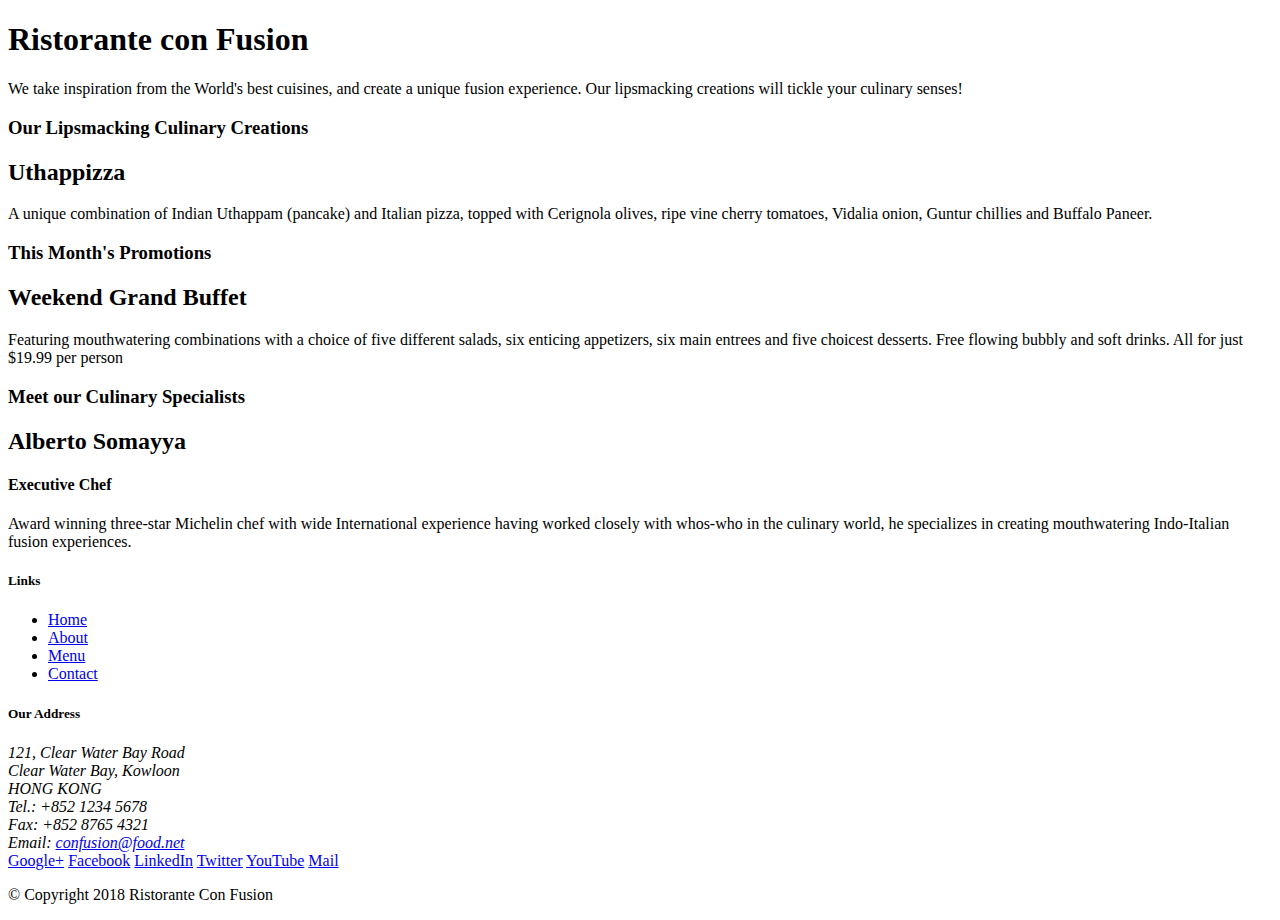
==== index.html @ e3d99c68 "Initial Setup" ====
<!DOCTYPE html>
<html lang="en">

<head>
    <title>Ristorante Con Fusion</title>
</head>

<body>

    <header>
        <div>
            <div>
                <div>
                    <h1>Ristorante con Fusion</h1>
                    <p>We take inspiration from the World's best cuisines, and create a unique fusion experience. Our lipsmacking creations will tickle your culinary senses!</p>
                </div>
                <div>
                </div>
            </div>
        </div>
    </header>

    <div>
        <div>
            <div>
                <h3>Our Lipsmacking Culinary Creations</h3>
            </div>
            <div>
                <h2>Uthappizza</h2>
                <p>A unique combination of Indian Uthappam (pancake) and Italian pizza, topped with Cerignola olives, ripe vine cherry tomatoes, Vidalia onion, Guntur chillies and Buffalo Paneer.</p>
            </div>
        </div>


        <div>
            <div>
                <h3>This Month's Promotions</h3>
            </div>
            <div>
                <h2>Weekend Grand Buffet</h2>
                <p>Featuring mouthwatering combinations with a choice of five different salads, six enticing appetizers, six main entrees and five choicest desserts. Free flowing bubbly and soft drinks. All for just $19.99 per person </p>
            </div>
        </div>

        <div>
            <div>
                <h3>Meet our Culinary Specialists</h3>
            </div>
            <div>
                <h2>Alberto Somayya</h2>
                <h4>Executive Chef</h4>
                <p>Award winning three-star Michelin chef with wide International experience having worked closely with whos-who in the culinary world, he specializes in creating mouthwatering Indo-Italian fusion experiences. </p>
            </div>
        </div>
    </div>

    <footer>
        <div>
            <div>             
                <div>
                    <h5>Links</h5>
                    <ul>
                        <li><a href="#">Home</a></li>
                        <li><a href="#">About</a></li>
                        <li><a href="#">Menu</a></li>
                        <li><a href="#">Contact</a></li>
                    </ul>
                </div>
                <div>
                    <h5>Our Address</h5>
                    <address>
		              121, Clear Water Bay Road<br>
		              Clear Water Bay, Kowloon<br>
		              HONG KONG<br>
		              Tel.: +852 1234 5678<br>
		              Fax: +852 8765 4321<br>
		              Email: <a href="mailto:confusion@food.net">confusion@food.net</a>
		           </address>
                </div>
                <div>
                    <div>
                        <a href="http://google.com/+">Google+</a>
                        <a href="http://www.facebook.com/profile.php?id=">Facebook</a>
                        <a href="http://www.linkedin.com/in/">LinkedIn</a>
                        <a href="http://twitter.com/">Twitter</a>
                        <a href="http://youtube.com/">YouTube</a>
                        <a href="mailto:">Mail</a>
                    </div>
                </div>
           </div>
           <div>             
                <div>
                    <p>© Copyright 2018 Ristorante Con Fusion</p>
                </div>
           </div>
        </div>
    </footer>

</body>

</html>
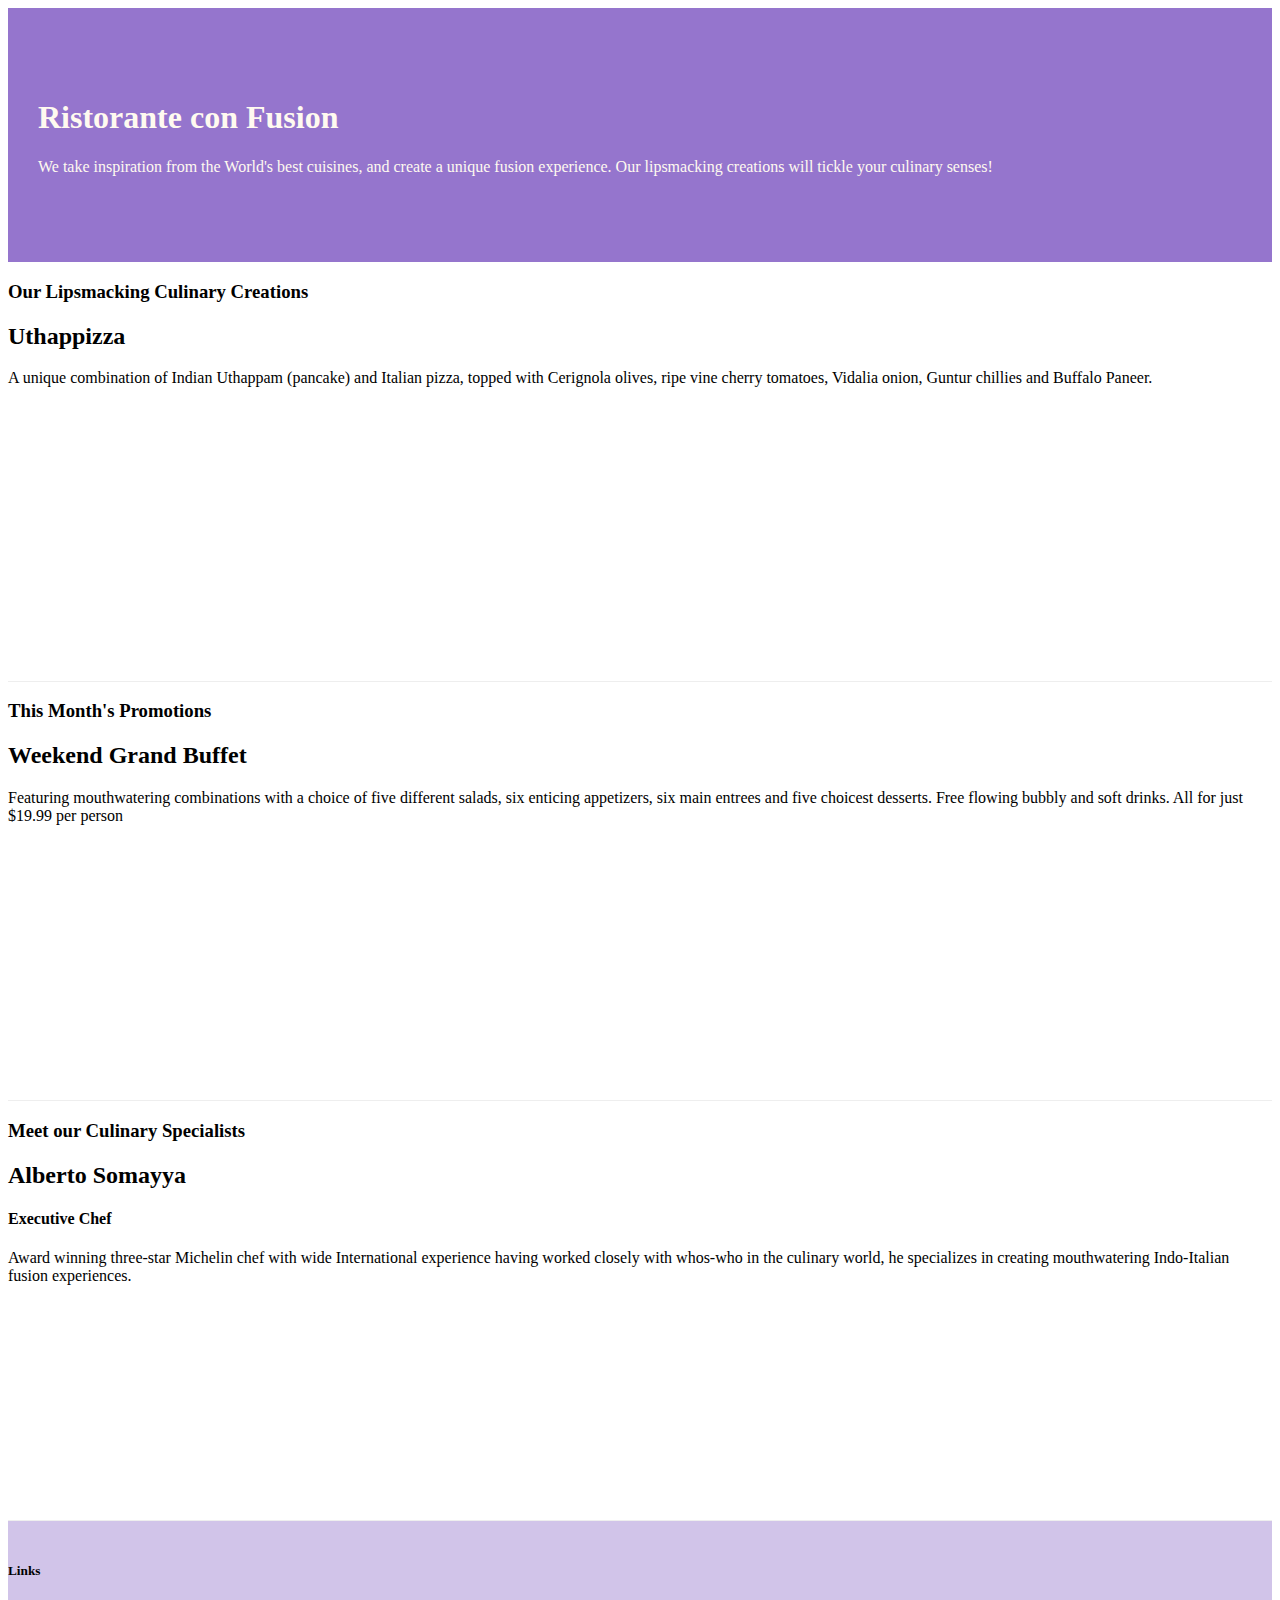
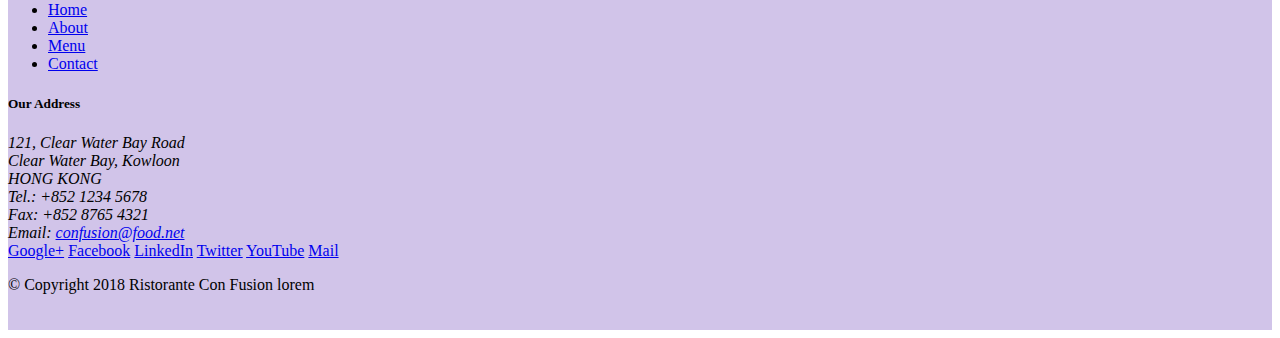
==== commit 0807eae0: "grid part 2 done" ====
--- a/index.html
+++ b/index.html
@@ -3,82 +3,98 @@
 
 <head>
     <title>Ristorante Con Fusion</title>
+    <!-- Required meta tags always come first -->
+    <meta charset="utf-8">
+    <meta name="viewport" content="width=device-width, initial-scale=1, shrink-to-fit=no">
+    <meta http-equiv="x-ua-compatible" content="ie=edge">
+
+    <!-- Bootstrap CSS -->
+    <link rel="stylesheet" href="node_modules/bootstrap/dist/css/bootstrap.min.css">
+    <link rel="stylesheet" href="style.css">
 </head>
 
 <body>
 
-    <header>
-        <div>
-            <div>
-                <div>
+    <header class="jumbotron">
+        <div class="container">
+            <div class="row">
+                <div class="col-12 col-sm-6">
                     <h1>Ristorante con Fusion</h1>
-                    <p>We take inspiration from the World's best cuisines, and create a unique fusion experience. Our lipsmacking creations will tickle your culinary senses!</p>
+                    <p>We take inspiration from the World's best cuisines, and create a unique fusion experience. Our
+                        lipsmacking creations will tickle your culinary senses!</p>
                 </div>
-                <div>
+                <div class="col-12 col-sm">
                 </div>
             </div>
         </div>
     </header>
 
-    <div>
-        <div>
-            <div>
+    <div class="container">
+        <div class="row row-content align-items-center">
+            <div class="col-12 col-sm-4 col-md-3 order-sm-last">
                 <h3>Our Lipsmacking Culinary Creations</h3>
             </div>
-            <div>
+            <div class="col col-sm col-md">
                 <h2>Uthappizza</h2>
-                <p>A unique combination of Indian Uthappam (pancake) and Italian pizza, topped with Cerignola olives, ripe vine cherry tomatoes, Vidalia onion, Guntur chillies and Buffalo Paneer.</p>
+                <p>A unique combination of Indian Uthappam (pancake) and Italian pizza, topped with Cerignola olives,
+                    ripe vine cherry tomatoes, Vidalia onion, Guntur chillies and Buffalo Paneer.</p>
             </div>
         </div>
 
 
-        <div>
-            <div>
+        <div class="row row-content align-items-center">
+            <div class="col-12 col-sm-4 col-md-3">
                 <h3>This Month's Promotions</h3>
             </div>
-            <div>
+            <div class="col col-sm col-md">
                 <h2>Weekend Grand Buffet</h2>
-                <p>Featuring mouthwatering combinations with a choice of five different salads, six enticing appetizers, six main entrees and five choicest desserts. Free flowing bubbly and soft drinks. All for just $19.99 per person </p>
+                <p>Featuring mouthwatering combinations with a choice of five different salads, six enticing appetizers,
+                    six main entrees and five choicest desserts. Free flowing bubbly and soft drinks. All for just
+                    $19.99 per person </p>
             </div>
         </div>
 
-        <div>
-            <div>
+        <div class="row row-content align-items-center">
+            <div class="order-sm-last col-12 col-sm-4 col-md-3">
                 <h3>Meet our Culinary Specialists</h3>
             </div>
-            <div>
+            <div class="col col-sm col-md">
                 <h2>Alberto Somayya</h2>
                 <h4>Executive Chef</h4>
-                <p>Award winning three-star Michelin chef with wide International experience having worked closely with whos-who in the culinary world, he specializes in creating mouthwatering Indo-Italian fusion experiences. </p>
+                <p>Award winning three-star Michelin chef with wide International experience having worked closely with
+                    whos-who in the culinary world, he specializes in creating mouthwatering Indo-Italian fusion
+                    experiences. </p>
             </div>
         </div>
     </div>
 
-    <footer>
-        <div>
-            <div>             
-                <div>
+    <footer class="footer">
+        <div class="container">
+            <div class="row">
+                <div class="col-4 col-sm-2 offset-1">
                     <h5>Links</h5>
-                    <ul>
+                    <ul class="list-unstyled">
                         <li><a href="#">Home</a></li>
                         <li><a href="#">About</a></li>
                         <li><a href="#">Menu</a></li>
                         <li><a href="#">Contact</a></li>
                     </ul>
                 </div>
-                <div>
+
+                <div class="col-7 col-sm-5">
                     <h5>Our Address</h5>
                     <address>
-		              121, Clear Water Bay Road<br>
-		              Clear Water Bay, Kowloon<br>
-		              HONG KONG<br>
-		              Tel.: +852 1234 5678<br>
-		              Fax: +852 8765 4321<br>
-		              Email: <a href="mailto:confusion@food.net">confusion@food.net</a>
-		           </address>
+                        121, Clear Water Bay Road<br>
+                        Clear Water Bay, Kowloon<br>
+                        HONG KONG<br>
+                        Tel.: +852 1234 5678<br>
+                        Fax: +852 8765 4321<br>
+                        Email: <a href="mailto:confusion@food.net">confusion@food.net</a>
+                    </address>
                 </div>
-                <div>
-                    <div>
+
+                <div class="col-12 col-sm-4 align-self-center">
+                    <div style="text-center">
                         <a href="http://google.com/+">Google+</a>
                         <a href="http://www.facebook.com/profile.php?id=">Facebook</a>
                         <a href="http://www.linkedin.com/in/">LinkedIn</a>
@@ -87,15 +103,20 @@
                         <a href="mailto:">Mail</a>
                     </div>
                 </div>
-           </div>
-           <div>             
+            </div>
+
+            <div class="row justify-content-center">
                 <div>
-                    <p>© Copyright 2018 Ristorante Con Fusion</p>
+                    <p>© Copyright 2018 Ristorante Con Fusion lorem</p>
                 </div>
-           </div>
+            </div>
         </div>
     </footer>
 
+    <!-- jQuery first, then Popper.js, then Bootstrap JS. -->
+    <script src="node_modules/jquery/dist/jquery.slim.min.js"></script>
+    <script src="node_modules/popper.js/dist/umd/popper.min.js"></script>
+    <script src="node_modules/bootstrap/dist/js/bootstrap.min.js"></script>
 </body>
 
 </html>--- a/style.css
+++ b/style.css
@@ -0,0 +1,30 @@
+.row-header {
+  margin: 0px;
+  padding: 0px;
+}
+
+.row-content {
+  margin: 0px;
+  padding: 50px, 0px, 50px, 0px;
+  border-bottom: 1px ridge;
+  min-height: 400px;
+}
+
+.footer {
+  background-color: #d1c4e9;
+  margin: 0px auto;
+  padding: 20px 0px 20px 0px;
+}
+
+.jumbotron {
+  padding: 70px 30px 70px 30px;
+  margin: 0px auto;
+  background-color: #9575cd;
+  color: floralwhite;
+}
+
+.address {
+  font-size: 80%;
+  margin: 0px;
+  color: #0f0f0f;
+}
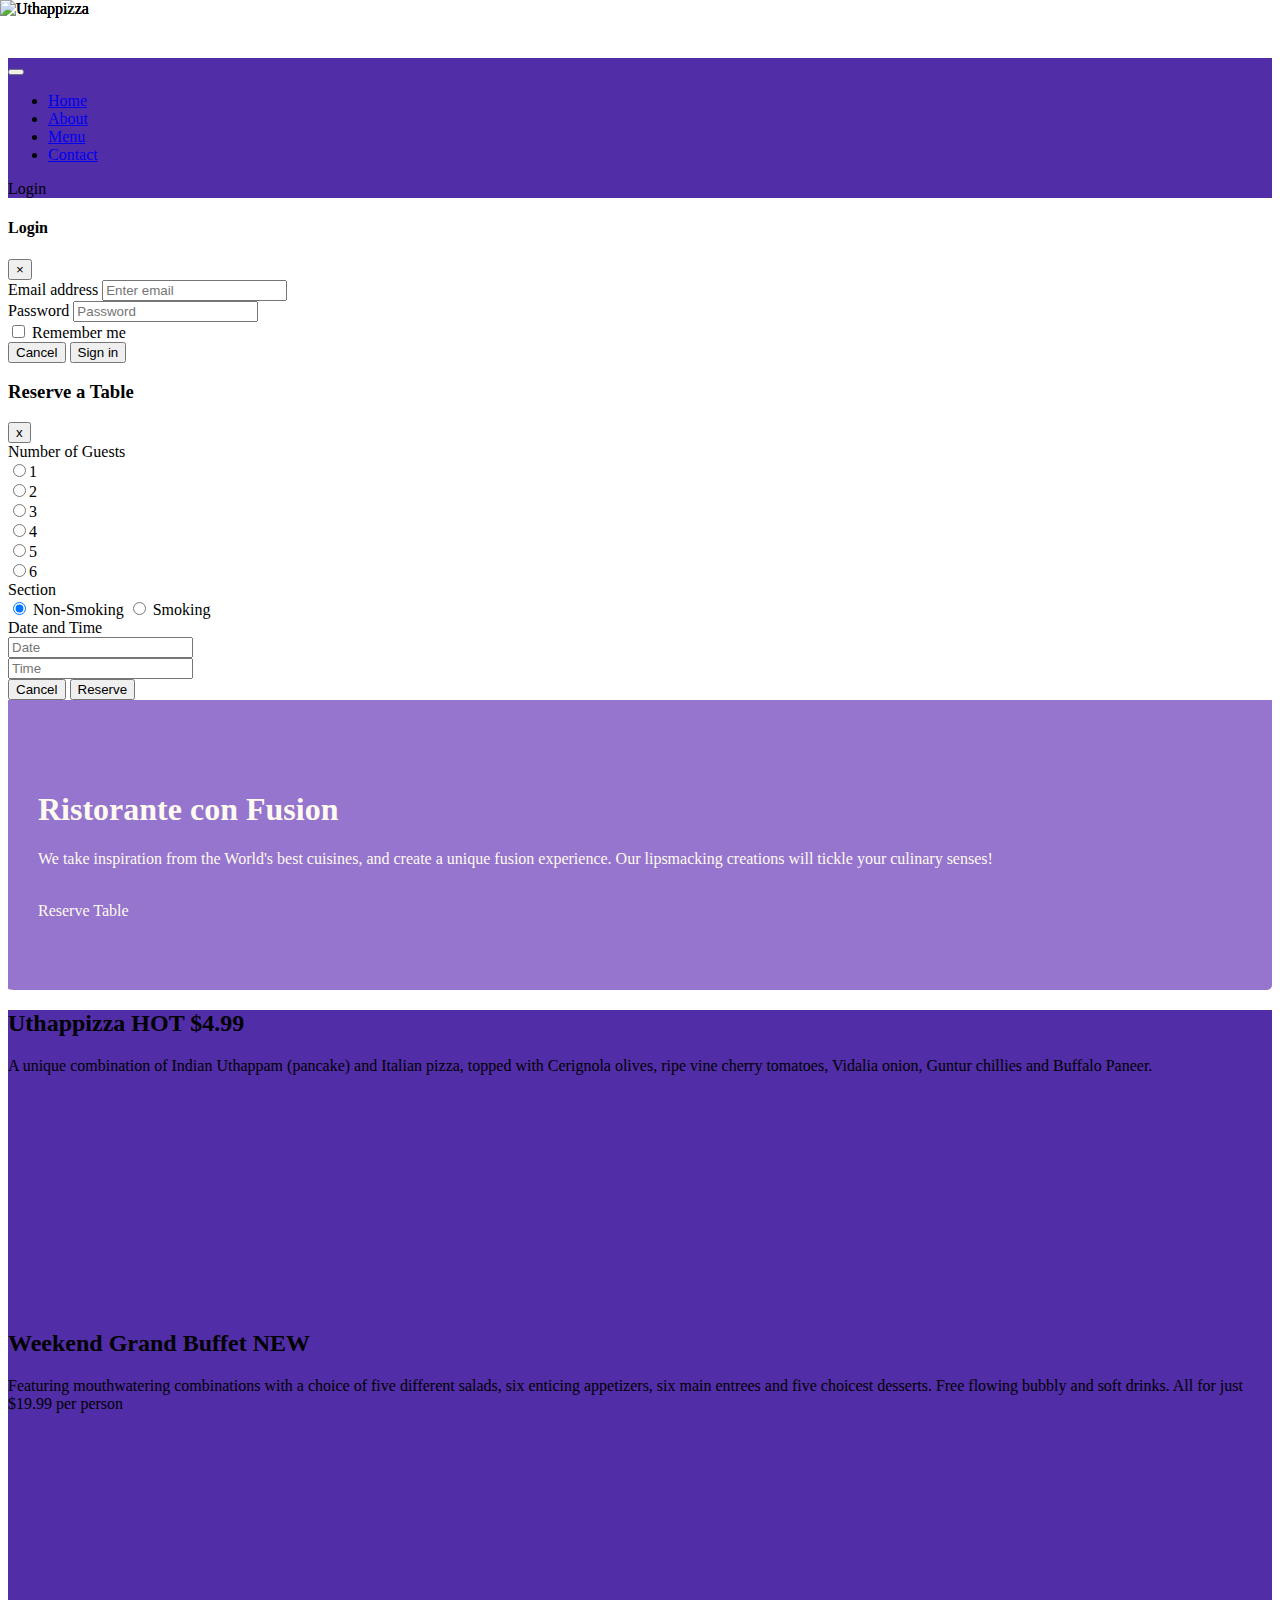
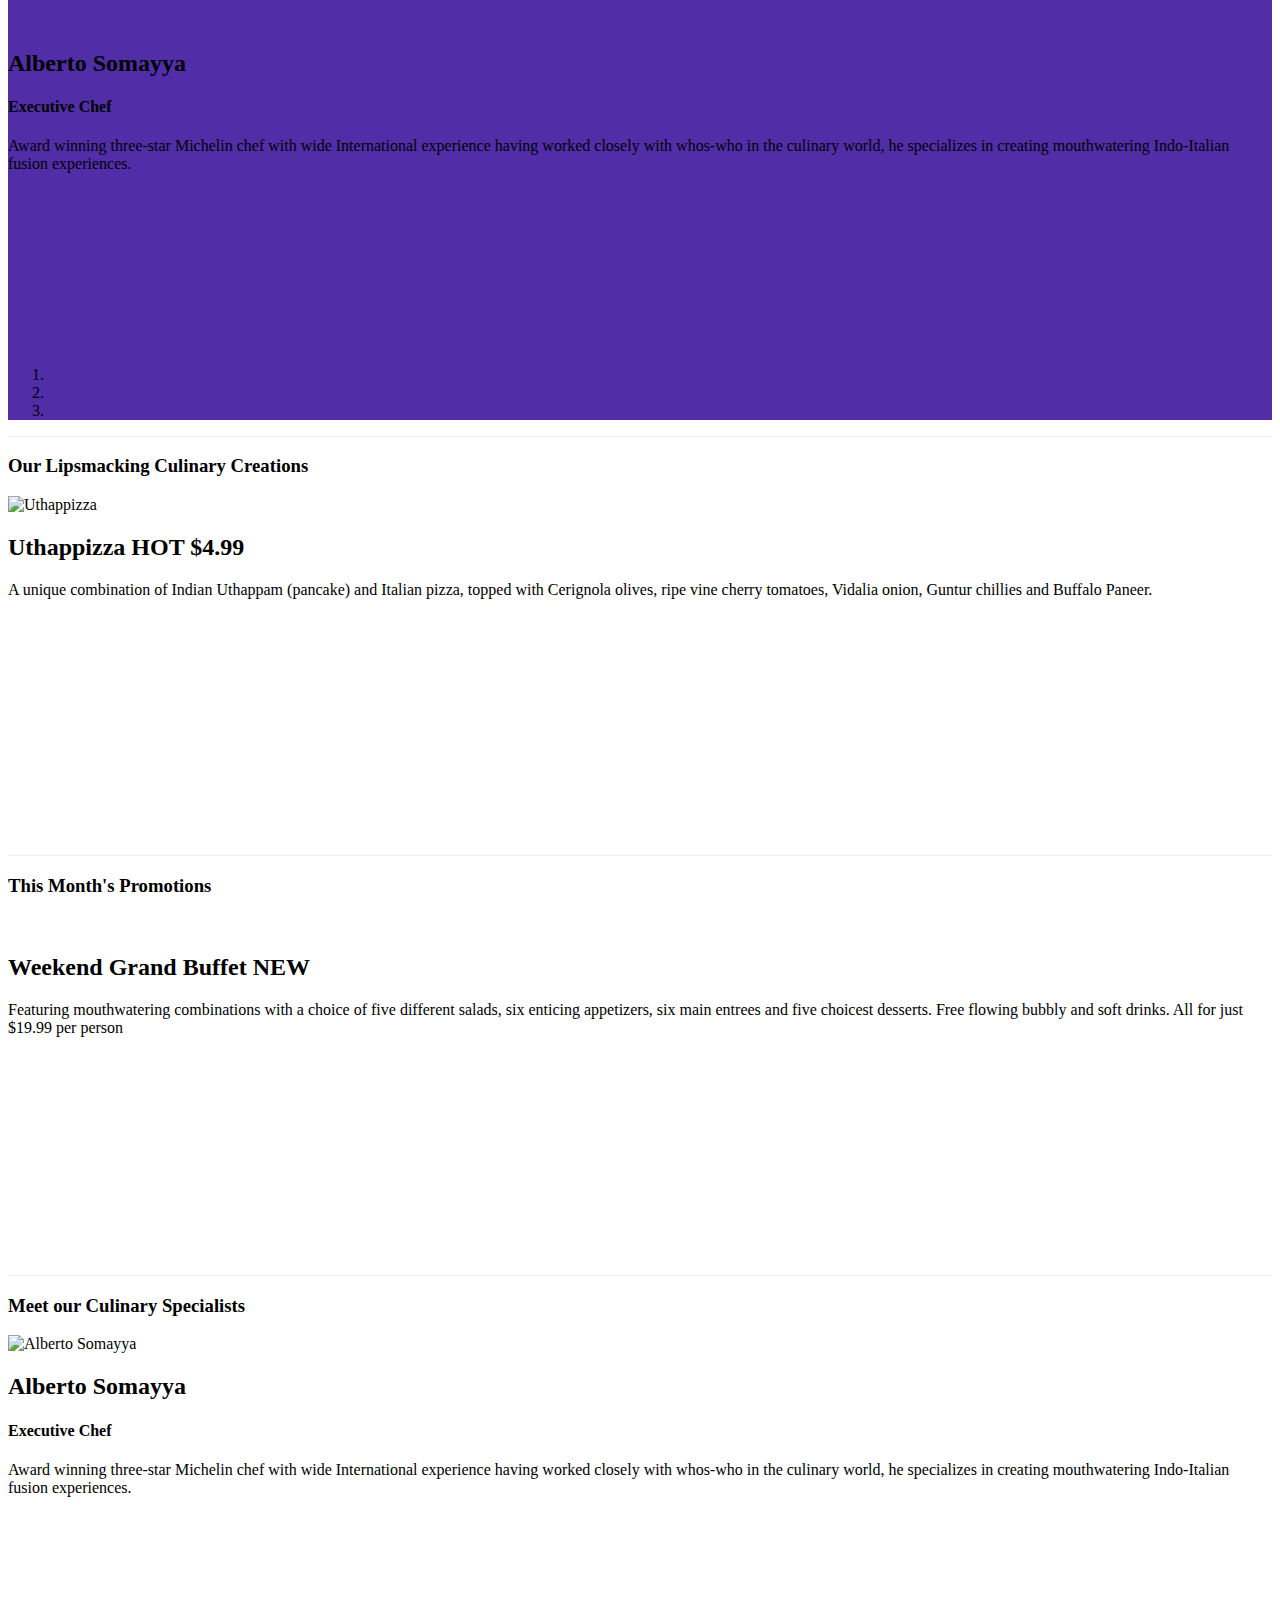
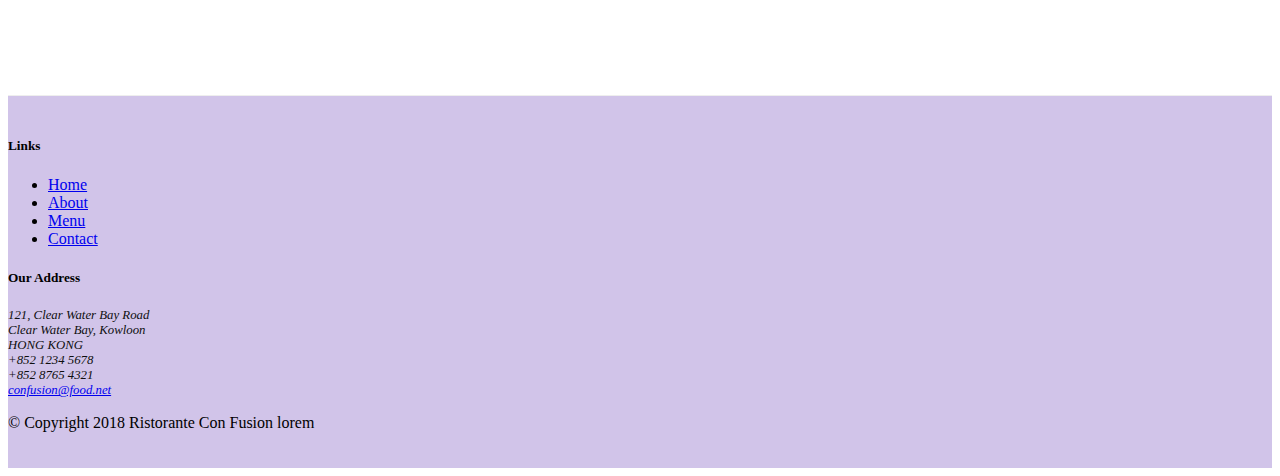
==== commit 83857df7: "wk3 done" ====
--- a/index.html
+++ b/index.html
@@ -10,47 +10,282 @@
 
     <!-- Bootstrap CSS -->
     <link rel="stylesheet" href="node_modules/bootstrap/dist/css/bootstrap.min.css">
+    <link rel="stylesheet" href="node_modules/font-awesome/css/font-awesome.min.css">
+    <link rel="stylesheet" href="node_modules/bootstrap-social/bootstrap-social.css">
     <link rel="stylesheet" href="style.css">
 </head>
 
 <body>
+    <nav class="navbar navbar-dark navbar-expand-sm fixed-top">
+        <div class="container">
+            <button class="navbar-toggler" type="button" data-toggle="collapse" data-target="#Navbar">
+                <span class="navbar-toggler-icon"></span>
+            </button>
+            <a class="navbar-brand" href="index.html"><img src="img/logo.png" class="" height="30px" alt=""></a>
+            <div class="collapse navbar-collapse" id="Navbar">
+                <ul class="navbar-nav mr-auto">
+                    <li class="nav-item active"><a class="nav-link" href="index.html"><span
+                                class="fa fa-home fa-lg"></span>
+                            Home</a></li>
+                    <li class="nav-item"><a class="nav-link" href="aboutus.html"><span class="fa fa-info fa-lg"></span>
+                            About</a></li>
+                    <li class="nav-item"><a class="nav-link" href="#"><span class="fa fa-list fa-lg"></span> Menu</a>
+                    </li>
+                    <li class="nav-item"><a class="nav-link" href="contactus.html"><span
+                                class="fa fa-address-card fa-lg"></span> Contact</a></li>
+                </ul>
+                <span class="navbar-text">
+                    <a data-toggle="modal" data-target="#loginModal">
+                        <span class="fa fa-sign-in"></span> Login
+                    </a>
+                </span>
+            </div>
+        </div>
+    </nav>
+
+    <div id="loginModal" class="modal fade" role="dialog">
+
+        <div class="modal-dialog modal-lg" role="content">
+            <div class="modal-content">
+                <div class="modal-header">
+                    <h4 class="modal-title">Login </h4>
+                    <button type="button" class="close" data-dismiss="modal">&times;</button>
+                </div>
+                <div class="modal-body">
+                    <form>
+                        <div class="form-row">
+                            <div class="form-group col-sm-4">
+                                <label class="sr-only" for="exampleInputEmail3">Email address</label>
+                                <input type="email" class="form-control form-control-sm mr-1" id="exampleInputEmail3"
+                                    placeholder="Enter email">
+                            </div>
+                            <div class="form-group col-sm-4">
+                                <label class="sr-only" for="exampleInputPassword3">Password</label>
+                                <input type="password" class="form-control form-control-sm mr-1"
+                                    id="exampleInputPassword3" placeholder="Password">
+                            </div>
+                            <div class="col-sm-auto">
+                                <div class="form-check">
+                                    <input class="form-check-input" type="checkbox">
+                                    <label class="form-check-label"> Remember me
+                                    </label>
+                                </div>
+                            </div>
+                        </div>
+                        <div class="form-row">
+                            <button type="button" class="btn btn-secondary btn-sm ml-auto"
+                                data-dismiss="modal">Cancel</button>
+                            <button type="submit" class="btn btn-primary btn-sm ml-1">Sign in</button>
+                        </div>
+                    </form>
+                </div>
+            </div>
+        </div>
+    </div>
+
+    <div id="reserveForm" class="modal fade" role="dialog">
+        <div class="modal-dialog modal-lg">
+            <div class="modal-content">
+                <div class="modal-header">
+                    <h3>Reserve a Table</h3>
+                    <button type="button" class="close" data-dismiss="modal">x</button>
+                </div>
+                <div class="modal-body">
+                    <form action="">
+                        <div class="form-group row">
+                            <label class="col-12 col-sm-2 col-form-label" for="">Number of Guests</label>
+                            <div class="col-12 col-sm mt-3">
+                                <div class="form-check-inline">
+                                    <label class="form-check-label">
+                                        <input type="radio" class="form-check-input" name="guestCount">1
+                                    </label>
+                                </div>
+                                <div class="form-check-inline">
+                                    <label class="form-check-label">
+                                        <input type="radio" class="form-check-input" name="guestCount">2
+                                    </label>
+                                </div>
+                                <div class="form-check-inline disabled">
+                                    <label class="form-check-label">
+                                        <input type="radio" class="form-check-input" name="guestCount">3
+                                    </label>
+                                </div>
+                                <div class="form-check-inline disabled">
+                                    <label class="form-check-label">
+                                        <input type="radio" class="form-check-input" name="guestCount">4
+                                    </label>
+                                </div>
+                                <div class="form-check-inline disabled">
+                                    <label class="form-check-label">
+                                        <input type="radio" class="form-check-input" name="guestCount">5
+                                    </label>
+                                </div>
+                                <div class="form-check-inline disabled">
+                                    <label class="form-check-label">
+                                        <input type="radio" class="form-check-input" name="guestCount">6
+                                    </label>
+                                </div>
+                            </div>
+                        </div>
+
+                        <div class="form-group row" id="smokingSection">
+                            <label for="section" class="col-12 col-sm-2 col-form-label">Section</label>
+                            <div class="col-12 col-sm-8 form-row">
+                                <div class="btn-group btn-group-toggle" data-toggle="buttons">
+                                    <label class="btn btn-success active">
+                                        <input type="radio" name="section" id="nonSmoking" checked>
+                                        Non-Smoking
+                                    </label>
+                                    <label class="btn btn-danger">
+                                        <input type="radio" name="section" id="smoking"> Smoking
+                                    </label>
+                                </div>
+                            </div>
+                        </div>
+
+                        <div class="form-group row">
+                            <label for="dateandtime" class="col-12 col-sm-2 col-form-label">Date and Time</label>
+                            <div class="col-12 col-sm-8 form-row">
+                                <div class="col-12 col-sm">
+                                    <input type="text" class="form-control" placeholder="Date" type="date">
+                                </div>
+                                <div class="col-12 col-sm">
+                                    <input type="text" class="form-control" placeholder="Time" type="datetime">
+                                </div>
+                            </div>
+                        </div>
+
+                        <div class="form-group row">
+                            <div class="offset-sm-2 col-sm-10">
+                                <input type="submit" class="btn btn-secondary" value="Cancel" data-dismiss="modal">
+                                <input type="submit" class="btn btn-primary" value="Reserve" name="" id="">
+                            </div>
+                        </div>
+                    </form>
+                </div>
+            </div>
+        </div>
+    </div>
 
     <header class="jumbotron">
         <div class="container">
-            <div class="row">
+            <div class="row row-header">
                 <div class="col-12 col-sm-6">
                     <h1>Ristorante con Fusion</h1>
                     <p>We take inspiration from the World's best cuisines, and create a unique fusion experience. Our
                         lipsmacking creations will tickle your culinary senses!</p>
                 </div>
-                <div class="col-12 col-sm">
+                <div class="col-12 col-sm-3 align-self-center">
+                    <img src="img/logo.png" alt="" class="img-fluid">
+                </div>
+                <div class="col-12 col-sm-3 align-self-center">
+                    <a role="button" class="btn btn-warning nav-link btn-block text-white" data-toggle="modal"
+                        data-target="#reserveForm">Reserve
+                        Table</a>
                 </div>
             </div>
         </div>
     </header>
 
     <div class="container">
+        <div class="row row-content align-items-center">
+            <div class="col">
+                <div id="mycarousel" class="carousel slide" data-ride="carousel">
+                    <div class="carousel-inner" role="listbox">
+
+                        <div class="carousel-item active">
+                            <img class="d-block img-fluid" src="img/uthappizza.png" alt="Uthappizza">
+                            <div class="carousel-caption d-none d-md-block">
+                                <h2>Uthappizza <span class="badge badge-danger">HOT</span> <span
+                                        class="badge badge-pill badge-secondary">$4.99</span></h2>
+                                <p class="d-none d-sm-block">A unique combination of Indian Uthappam (pancake) and
+                                    Italian pizza, topped with Cerignola olives, ripe vine
+                                    cherry tomatoes, Vidalia onion, Guntur chillies and
+                                    Buffalo Paneer.</p>
+                            </div>
+                        </div>
+
+                        <div class="carousel-item">
+                            <img class="d-block img-fluid" src="img/uthappizza.png" alt="Uthappizza">
+                            <div class="carousel-caption d-none d-md-block">
+                                <h2>Weekend Grand Buffet <span class="badge badge-danger">NEW</span></h2>
+                                <p class="d-none d-sm-block">Featuring mouthwatering combinations with a choice of five
+                                    different
+                                    salads, six enticing
+                                    appetizers,
+                                    six main entrees and five choicest desserts. Free flowing bubbly and soft drinks.
+                                    All for
+                                    just
+                                    $19.99 per person </p>
+                            </div>
+                        </div>
+
+                        <div class="carousel-item">
+                            <img class="d-block img-fluid" src="img/alberto.png" alt="Uthappizza">
+                            <div class="carousel-caption d-none d-md-block">
+                                <h2 class="mt-0">Alberto Somayya</h2>
+                                <h4>Executive Chef</h4>
+                                <p class="d-none d-sm-block">Award winning three-star Michelin chef with wide
+                                    International experience having worked closely with
+                                    whos-who in the culinary world, he specializes in
+                                    creating mouthwatering Indo-Italian fusion experiences.
+                                </p>
+                            </div>
+                        </div>
+                    </div>
+                    <ol class="carousel-indicators">
+                        <li data-target="#mycarousel" data-slide-to="0" class="active"></li>
+                        <li data-target="#mycarousel" data-slide-to="1"></li>
+                        <li data-target="#mycarousel" data-slide-to="2"></li>
+                    </ol>
+                    <a href="#mycarousel" class="carousel-control-prev" role="button" data-slide="prev">
+                        <span class="carousel-control-prev-icon"></span>
+                    </a>
+                    <a href="#mycarousel" class="carousel-control-next" role="button" data-slide="next">
+                        <span class="carousel-control-next-icon"></span>
+                    </a>
+                </div>
+            </div>
+        </div>
+
         <div class="row row-content align-items-center">
             <div class="col-12 col-sm-4 col-md-3 order-sm-last">
                 <h3>Our Lipsmacking Culinary Creations</h3>
             </div>
             <div class="col col-sm col-md">
-                <h2>Uthappizza</h2>
-                <p>A unique combination of Indian Uthappam (pancake) and Italian pizza, topped with Cerignola olives,
-                    ripe vine cherry tomatoes, Vidalia onion, Guntur chillies and Buffalo Paneer.</p>
-            </div>
-        </div>
-
+                <div class="media">
+                    <img class="d-flex mr-3 img-thumbnail align-self-center" src="img/uthappizza.png" alt="Uthappizza">
+                    <div class="media-body">
+                        <h2 class="mt-0">Uthappizza <span class="badge badge-danger">HOT</span> <span
+                                class="badge badge-pill badge-secondary">$4.99</span></h2>
+                        <p class="d-none d-sm-block">A unique combination of Indian Uthappam (pancake) and
+                            Italian pizza, topped with Cerignola olives, ripe vine
+                            cherry tomatoes, Vidalia onion, Guntur chillies and
+                            Buffalo Paneer.</p>
+                    </div>
+                </div>
+            </div>
+        </div>
 
         <div class="row row-content align-items-center">
             <div class="col-12 col-sm-4 col-md-3">
                 <h3>This Month's Promotions</h3>
             </div>
             <div class="col col-sm col-md">
-                <h2>Weekend Grand Buffet</h2>
-                <p>Featuring mouthwatering combinations with a choice of five different salads, six enticing appetizers,
-                    six main entrees and five choicest desserts. Free flowing bubbly and soft drinks. All for just
-                    $19.99 per person </p>
+                <div class="media">
+                    <img src="img/buffet.png" class="d-flex ml-auto img-thumbnail align-self-center order-last" alt="">
+                    <div class="media-body">
+                        <h2>Weekend Grand Buffet <span class="badge badge-danger">NEW</span></h2>
+                        <p class="d-none d-sm-block">Featuring mouthwatering combinations with a choice of five
+                            different
+                            salads, six enticing
+                            appetizers,
+                            six main entrees and five choicest desserts. Free flowing bubbly and soft drinks. All for
+                            just
+                            $19.99 per person </p>
+                    </div>
+                </div>
+
             </div>
         </div>
 
@@ -59,13 +294,22 @@
                 <h3>Meet our Culinary Specialists</h3>
             </div>
             <div class="col col-sm col-md">
-                <h2>Alberto Somayya</h2>
-                <h4>Executive Chef</h4>
-                <p>Award winning three-star Michelin chef with wide International experience having worked closely with
-                    whos-who in the culinary world, he specializes in creating mouthwatering Indo-Italian fusion
-                    experiences. </p>
-            </div>
-        </div>
+                <div class="media">
+                    <img class="d-flex mr-3 img-thumbnail align-self-center" src="img/alberto.png"
+                        alt="Alberto Somayya">
+                    <div class="media-body">
+                        <h2 class="mt-0">Alberto Somayya</h2>
+                        <h4>Executive Chef</h4>
+                        <p class="d-none d-sm-block">Award winning three-star Michelin chef with wide
+                            International experience having worked closely with
+                            whos-who in the culinary world, he specializes in
+                            creating mouthwatering Indo-Italian fusion experiences.
+                        </p>
+                    </div>
+                </div>
+            </div>
+        </div>
+
     </div>
 
     <footer class="footer">
@@ -75,7 +319,7 @@
                     <h5>Links</h5>
                     <ul class="list-unstyled">
                         <li><a href="#">Home</a></li>
-                        <li><a href="#">About</a></li>
+                        <li><a href="aboutus.html">About</a></li>
                         <li><a href="#">Menu</a></li>
                         <li><a href="#">Contact</a></li>
                     </ul>
@@ -83,24 +327,29 @@
 
                 <div class="col-7 col-sm-5">
                     <h5>Our Address</h5>
-                    <address>
+                    <address class="address">
                         121, Clear Water Bay Road<br>
                         Clear Water Bay, Kowloon<br>
                         HONG KONG<br>
-                        Tel.: +852 1234 5678<br>
-                        Fax: +852 8765 4321<br>
-                        Email: <a href="mailto:confusion@food.net">confusion@food.net</a>
+                        <i class="fa fa-phone fa-lg"></i> +852 1234 5678<br>
+                        <i class="fa fa-fax fa-lg"></i> +852 8765 4321<br>
+                        <i class="fa fa-envelope fa-lg"></i> <a href="mailto:confusion@food.net">confusion@food.net</a>
                     </address>
                 </div>
 
                 <div class="col-12 col-sm-4 align-self-center">
-                    <div style="text-center">
-                        <a href="http://google.com/+">Google+</a>
-                        <a href="http://www.facebook.com/profile.php?id=">Facebook</a>
-                        <a href="http://www.linkedin.com/in/">LinkedIn</a>
-                        <a href="http://twitter.com/">Twitter</a>
-                        <a href="http://youtube.com/">YouTube</a>
-                        <a href="mailto:">Mail</a>
+                    <div class="text-center">
+                        <a class="btn btn-social-icon btn-google" href="http://google.com/+"><i
+                                class="fa fa-google-plus fa-lg"></i></a>
+                        <a class="btn btn-social-icon btn-facebook" href="http://www.facebook.com/profile.php?id="><i
+                                class="fa fa-facebook fa-lg"></i></a>
+                        <a class="btn btn-social-icon btn-linkedin" href="http://www.linkedin.com/in/"><i
+                                class="fa fa-linkedin fa-lg"></i></a>
+                        <a class="btn btn-social-icon btn-twitter" href="http://twitter.com/"><i
+                                class="fa fa-twitter fa-lg"></i></a>
+                        <a class="btn btn-social-icon btn-google" href="http://youtube.com/"><i
+                                class="fa fa-youtube-play fa-lg"></i></a>
+                        <a class="btn btn-social-icon" href="mailto:"><i class="fa fa-envelope-o fa-lg"></i></a>
                     </div>
                 </div>
             </div>
@@ -117,6 +366,10 @@
     <script src="node_modules/jquery/dist/jquery.slim.min.js"></script>
     <script src="node_modules/popper.js/dist/umd/popper.min.js"></script>
     <script src="node_modules/bootstrap/dist/js/bootstrap.min.js"></script>
+
+    <style>
+
+    </style>
 </body>
 
 </html>--- a/style.css
+++ b/style.css
@@ -1,3 +1,15 @@
+html {
+  scroll-behavior: smooth;
+}
+body {
+  padding-top: 50px;
+  z-index: 0;
+}
+
+.navbar-dark {
+  background-color: #512da8;
+}
+
 .row-header {
   margin: 0px;
   padding: 0px;
@@ -5,7 +17,7 @@
 
 .row-content {
   margin: 0px;
-  padding: 50px, 0px, 50px, 0px;
+  padding: 30px, 0px, 30px, 0px;
   border-bottom: 1px ridge;
   min-height: 400px;
 }
@@ -21,6 +33,7 @@
   margin: 0px auto;
   background-color: #9575cd;
   color: floralwhite;
+  border-radius: 0 0 5px 0.5%;
 }
 
 .address {
@@ -28,3 +41,25 @@
   margin: 0px;
   color: #0f0f0f;
 }
+
+.tab-content {
+  border-left: 1px solid #ddd;
+  border-right: 1px solid #ddd;
+  border-bottom: 1px solid #ddd;
+  padding: 10px;
+}
+
+.carousel {
+  background: #512da8;
+}
+
+.carousel-item {
+  height: 300px;
+}
+
+.carousel-item img {
+  position: absolute;
+  top: 0;
+  left: 0;
+  min-height: 300px;
+}
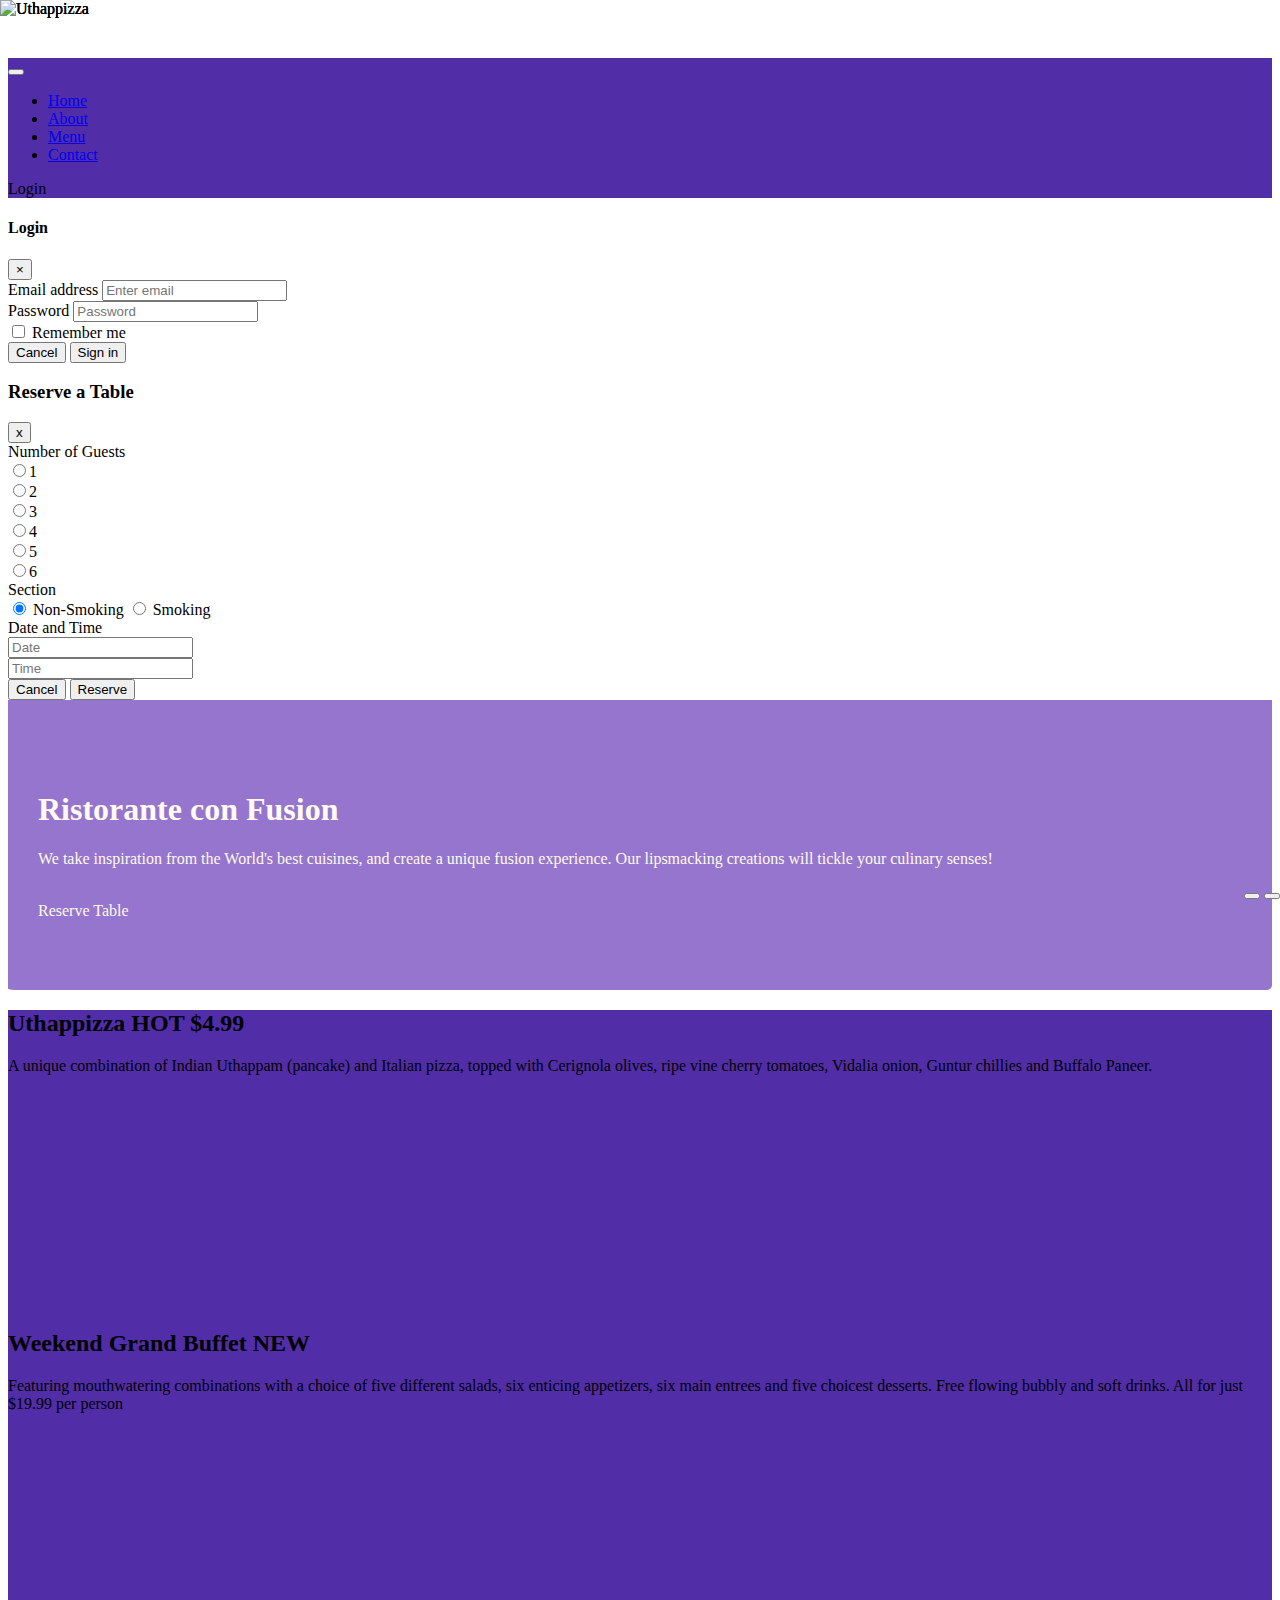
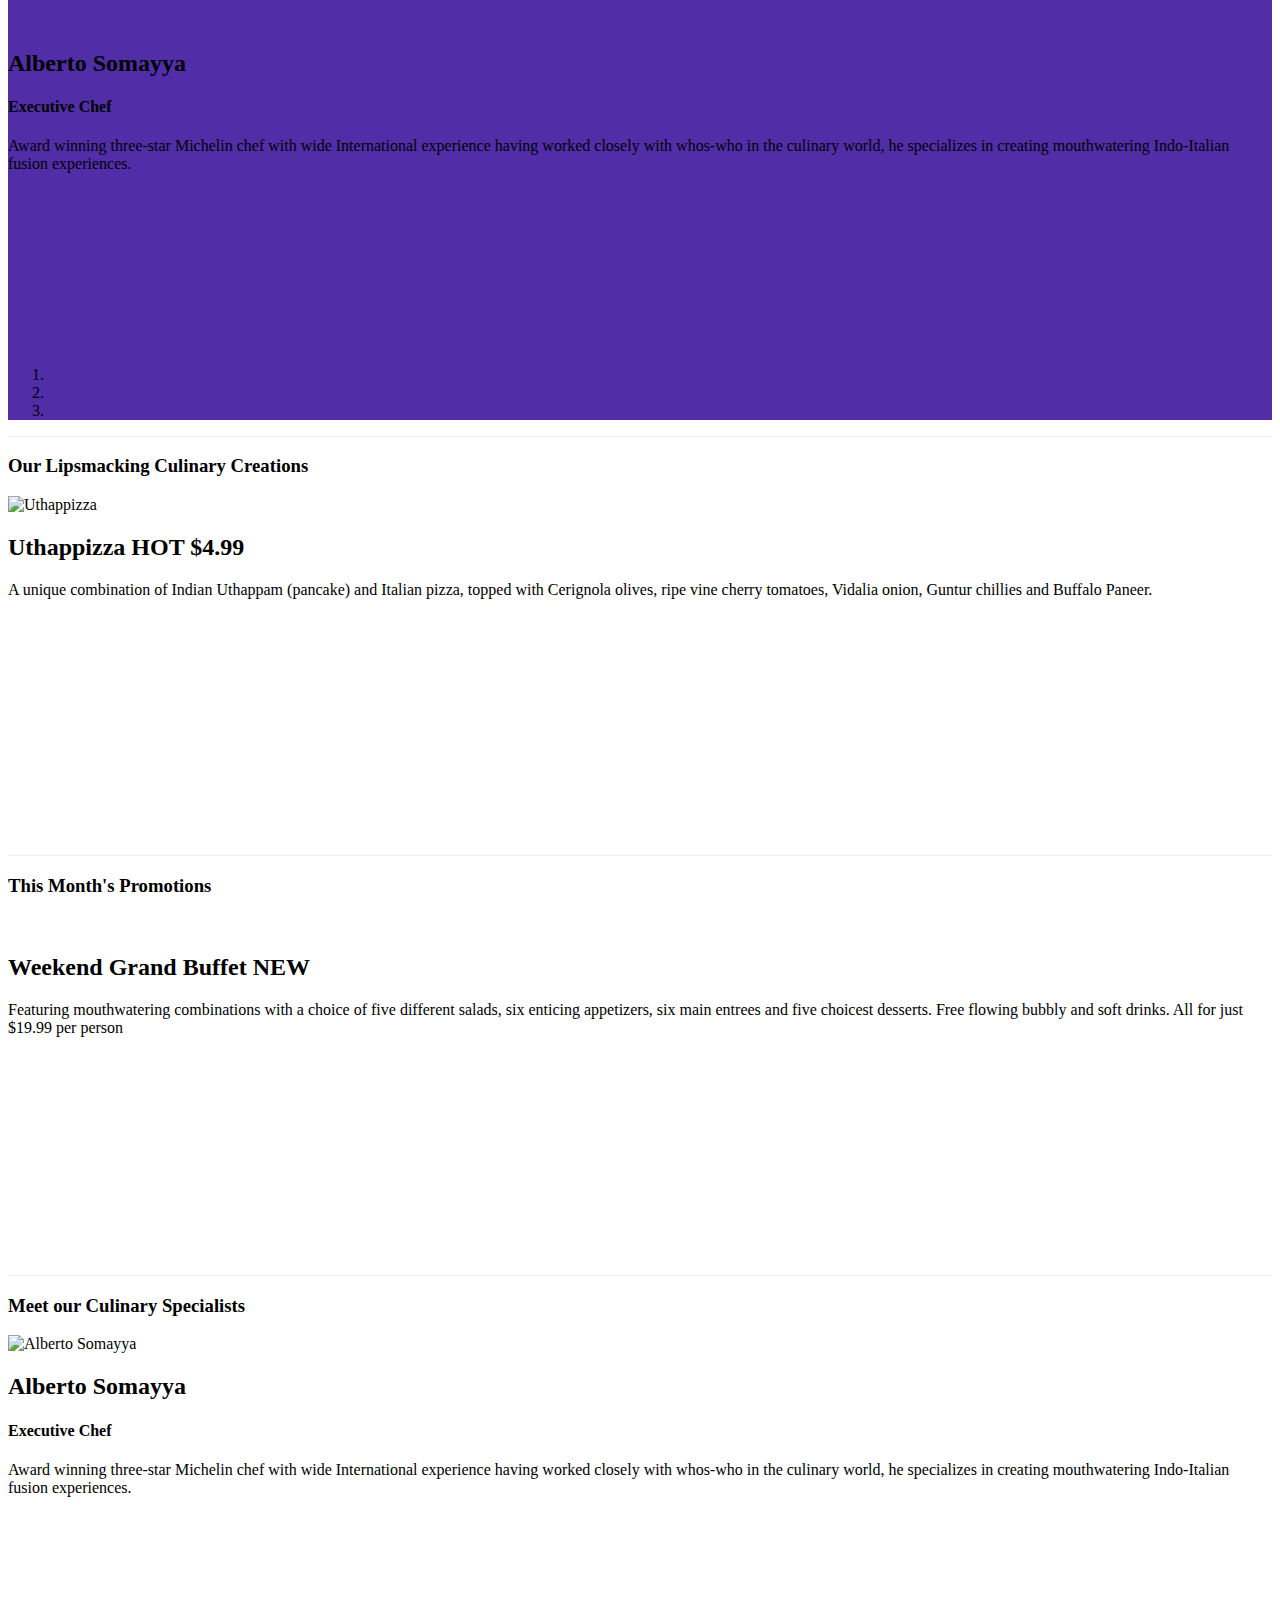
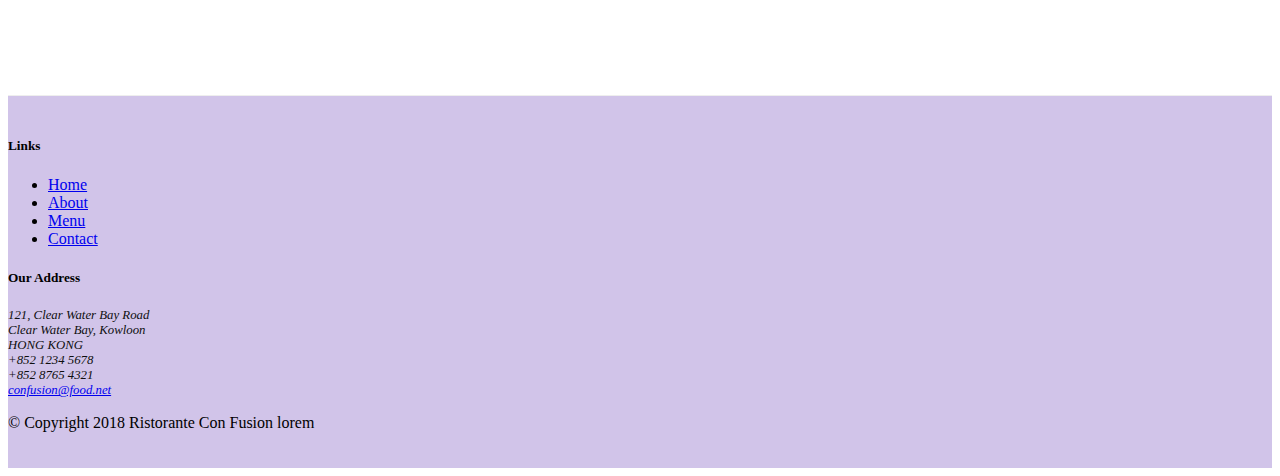
==== commit 04a44ab7: "jQuery on carousel" ====
--- a/index.html
+++ b/index.html
@@ -244,6 +244,14 @@
                     <a href="#mycarousel" class="carousel-control-next" role="button" data-slide="next">
                         <span class="carousel-control-next-icon"></span>
                     </a>
+                    <div class="btn-group" id="carouselButton">
+                        <button type="button" class="btn btn-danger btn-sm" id="carousel-pause">
+                            <span class="fa fa-pause"></span>
+                        </button>
+                        <button type="button" class="btn btn-danger btn-sm" id="carousel-play">
+                            <span class="fa fa-play"></span>
+                        </button>
+                    </div>
                 </div>
             </div>
         </div>
@@ -367,9 +375,17 @@
     <script src="node_modules/popper.js/dist/umd/popper.min.js"></script>
     <script src="node_modules/bootstrap/dist/js/bootstrap.min.js"></script>
 
-    <style>
-
-    </style>
+    <script>
+        $(document).ready(function () {
+            $('#mycarousel').carousel({ interval: 2000 });
+            $('#carousel-pause').click(function () {
+                $('#mycarousel').carousel('pause');
+            });
+            $('#carousel-play').click(function () {
+                $('#mycarousel').carousel('cycle');
+            })
+        })
+    </script>
 </body>
 
 </html>--- a/style.css
+++ b/style.css
@@ -63,3 +63,9 @@
   left: 0;
   min-height: 300px;
 }
+
+#carouselButton {
+  right: 0px;
+  position: absolute;
+  bottom: 0px;
+}
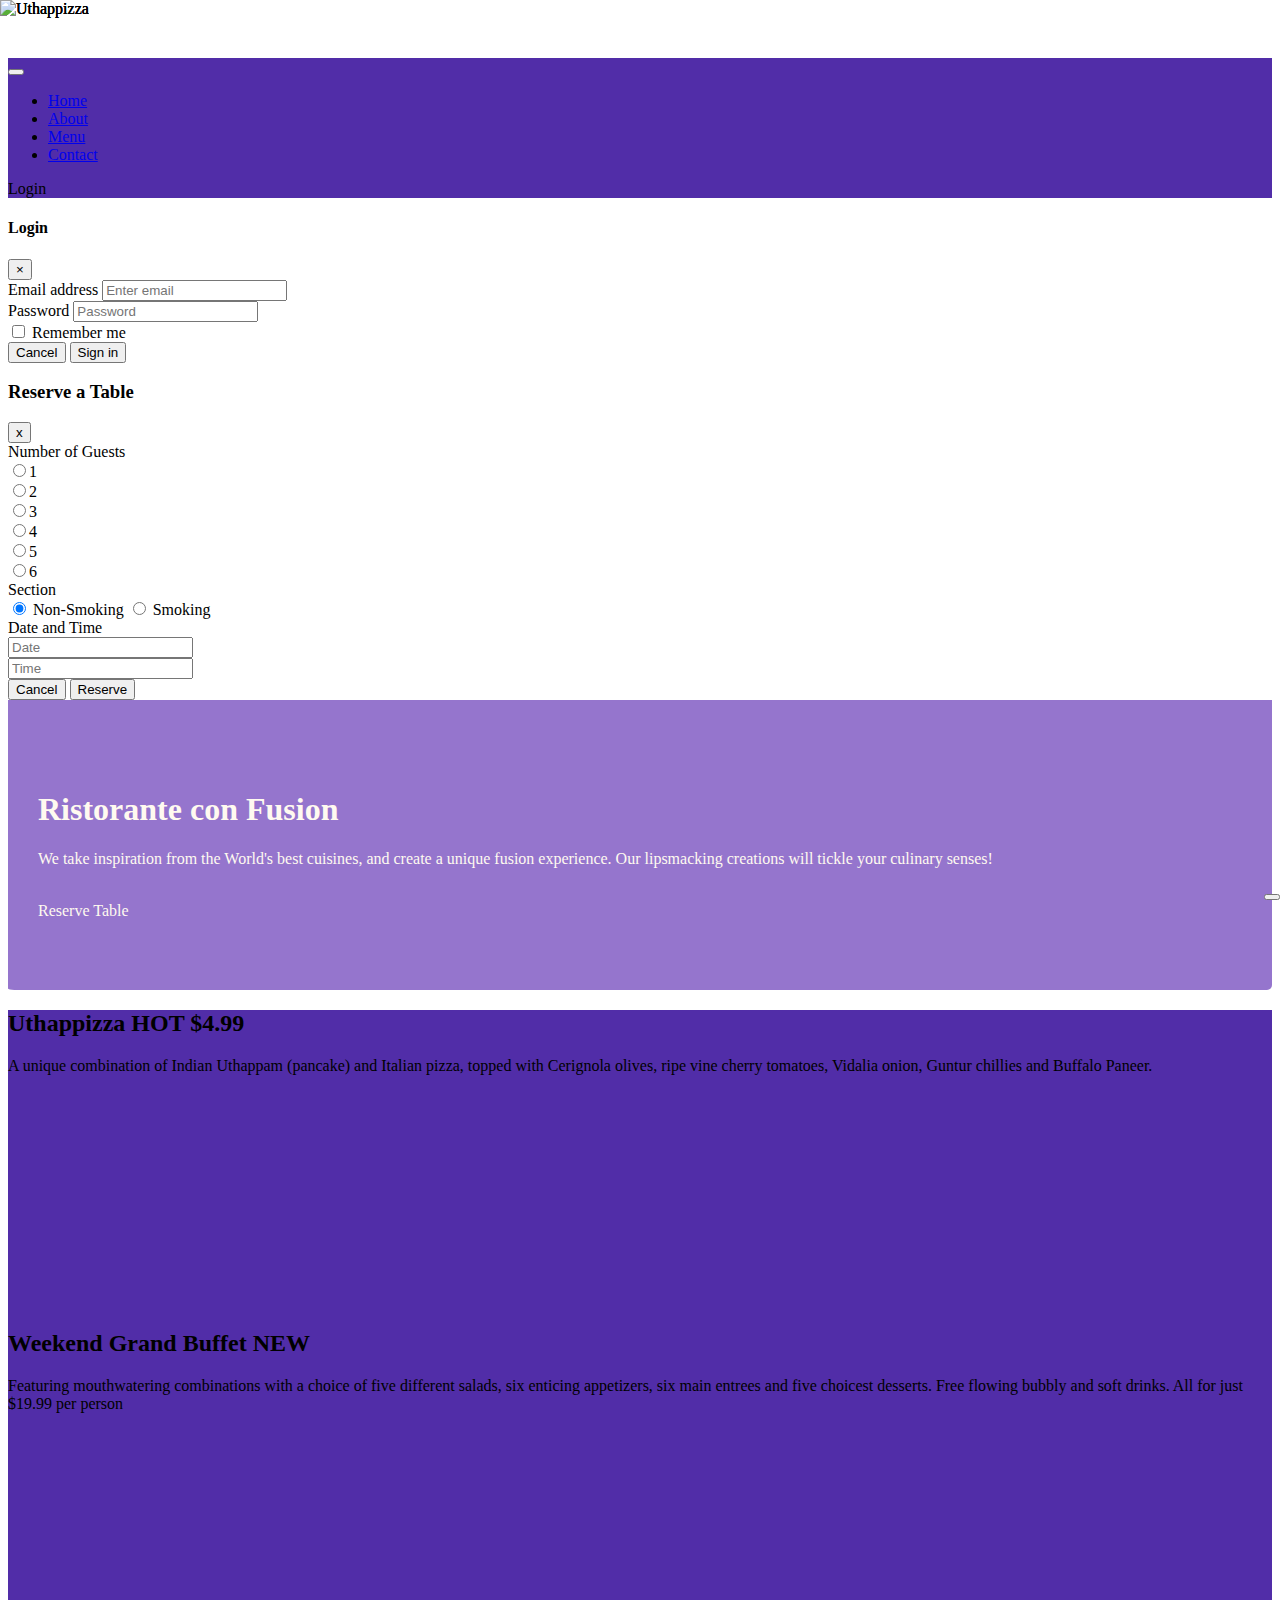
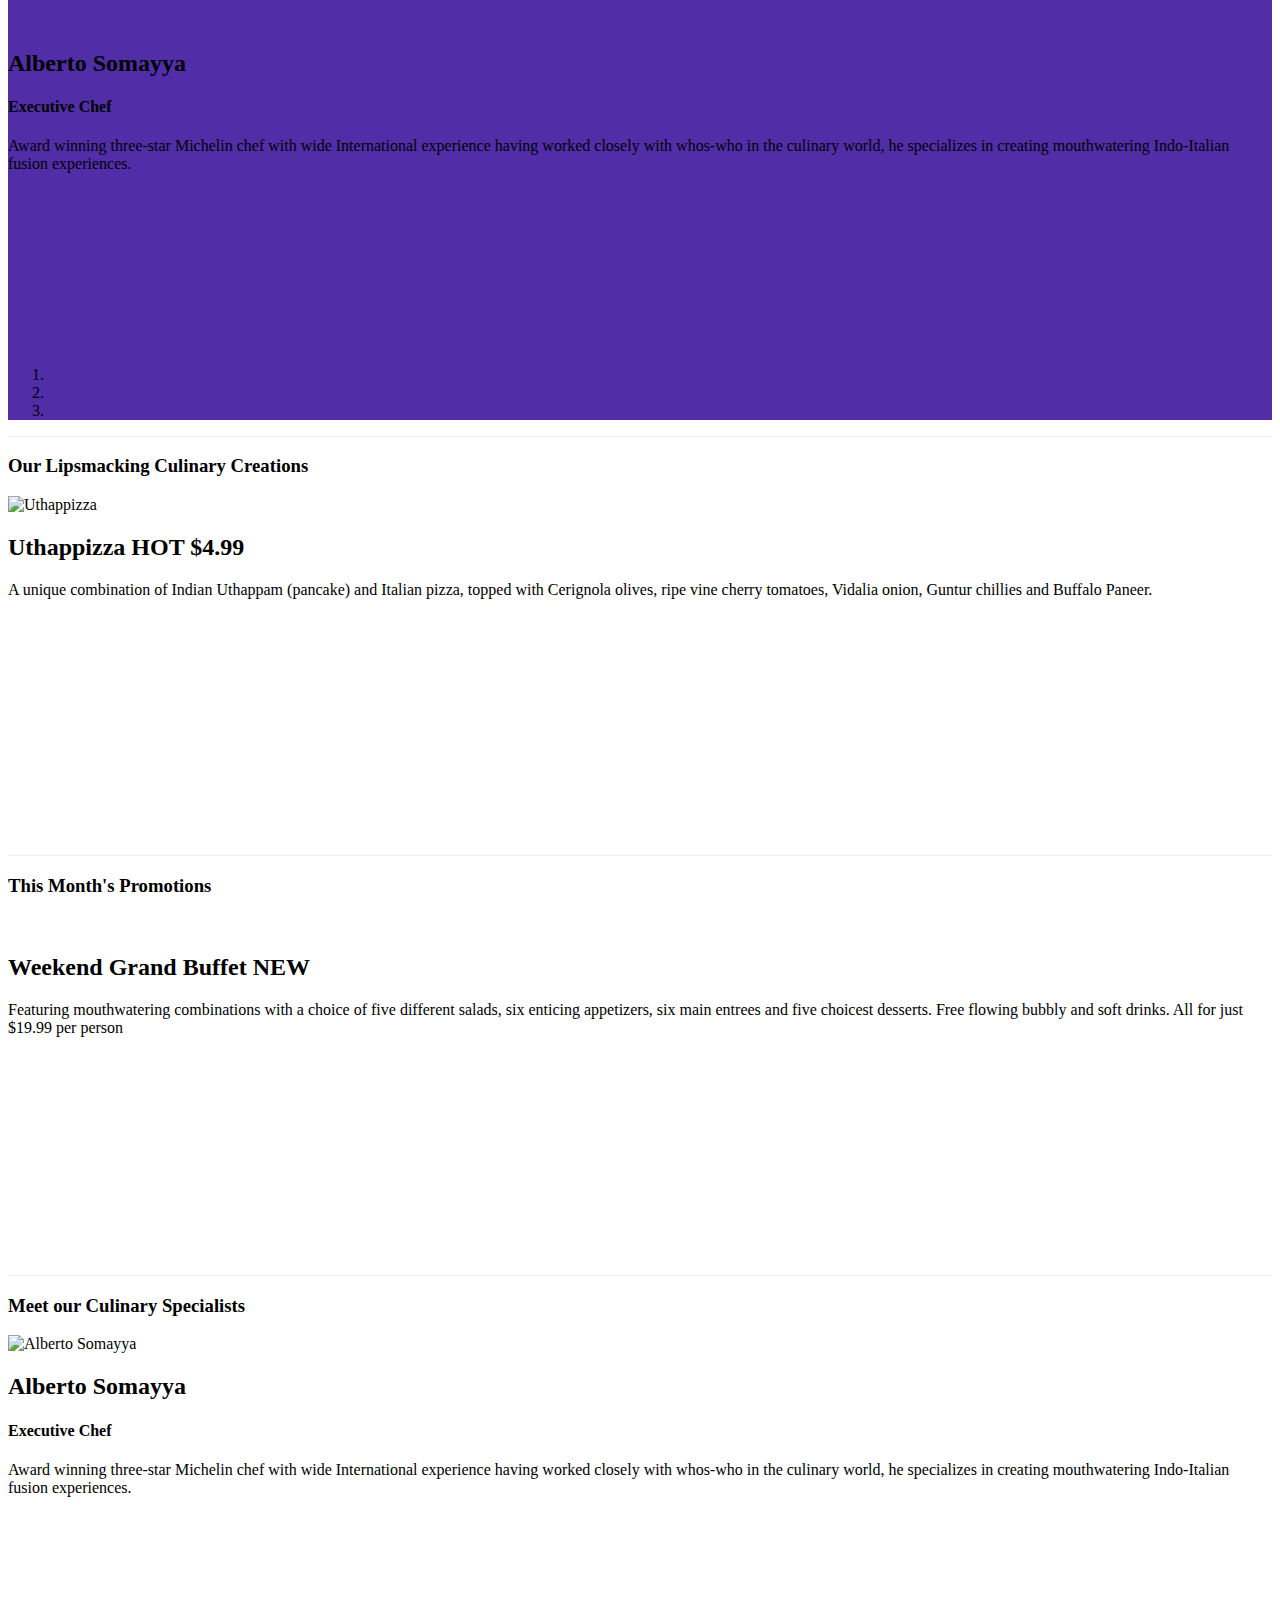
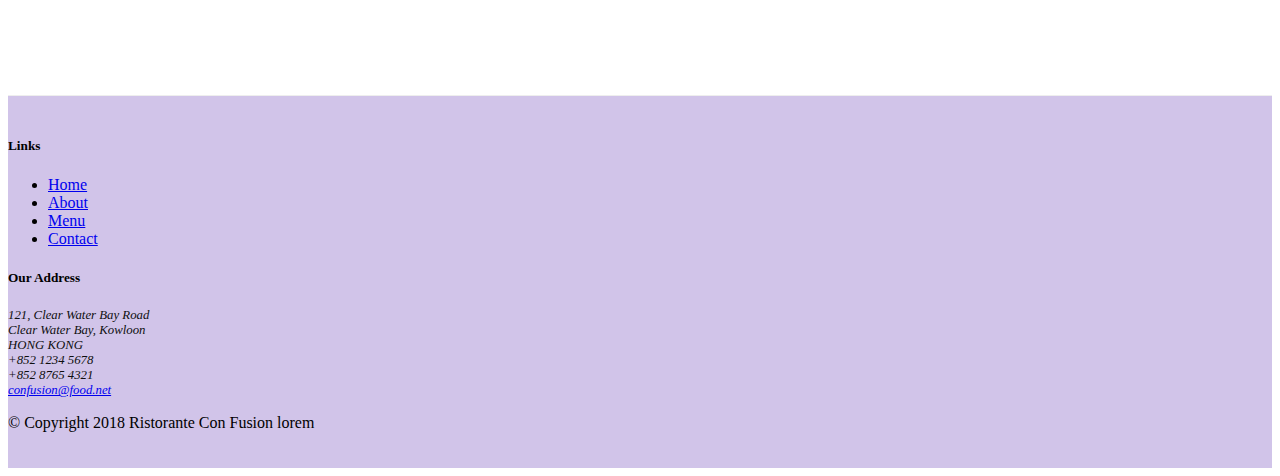
==== commit e1415cbb: "Wk4 jquery done" ====
--- a/index.html
+++ b/index.html
@@ -244,14 +244,9 @@
                     <a href="#mycarousel" class="carousel-control-next" role="button" data-slide="next">
                         <span class="carousel-control-next-icon"></span>
                     </a>
-                    <div class="btn-group" id="carouselButton">
-                        <button type="button" class="btn btn-danger btn-sm" id="carousel-pause">
-                            <span class="fa fa-pause"></span>
-                        </button>
-                        <button type="button" class="btn btn-danger btn-sm" id="carousel-play">
-                            <span class="fa fa-play"></span>
-                        </button>
-                    </div>
+                    <button type="button" class="btn btn-danger btn-sm" id="carouselButton">
+                        <span class="fa fa-pause"></span>
+                    </button>
                 </div>
             </div>
         </div>
@@ -377,13 +372,18 @@
 
     <script>
         $(document).ready(function () {
-            $('#mycarousel').carousel({ interval: 2000 });
-            $('#carousel-pause').click(function () {
-                $('#mycarousel').carousel('pause');
+            $('#mycarousel').carousel({ interval: 1000 });
+            $('#carouselButton').click(function () {
+                if ($('#carouselButton').children('span').hasClass('fa-pause')) {
+                    $('#mycarousel').carousel('pause');
+                    $('#carouselButton').children('span').removeClass('fa-pause');
+                    $('#carouselButton').children('span').addClass('fa-play');
+                } else {
+                    $('#mycarousel').carousel('cycle');
+                    $('#carouselButton').children('span').removeClass("fa-play");
+                    $('#carouselButton').children('span').addClass('fa-pause');
+                }
             });
-            $('#carousel-play').click(function () {
-                $('#mycarousel').carousel('cycle');
-            })
         })
     </script>
 </body>
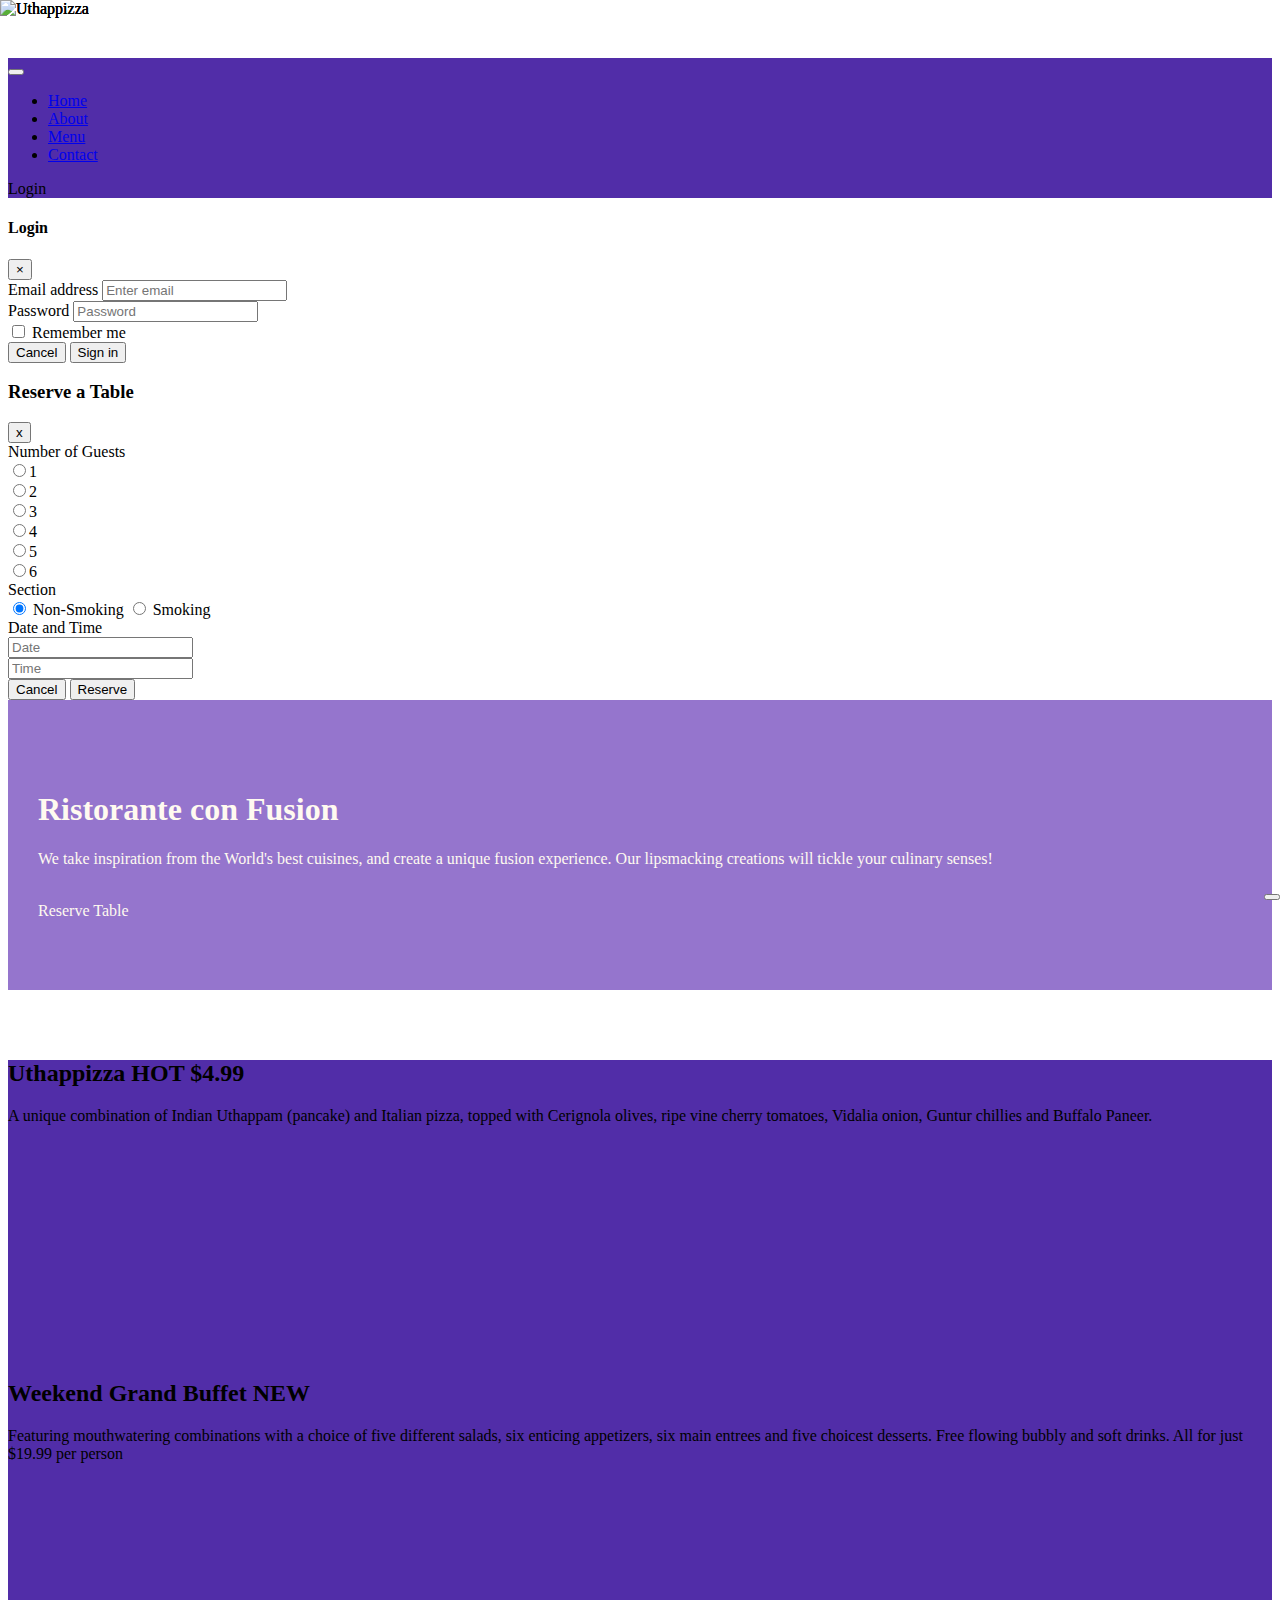
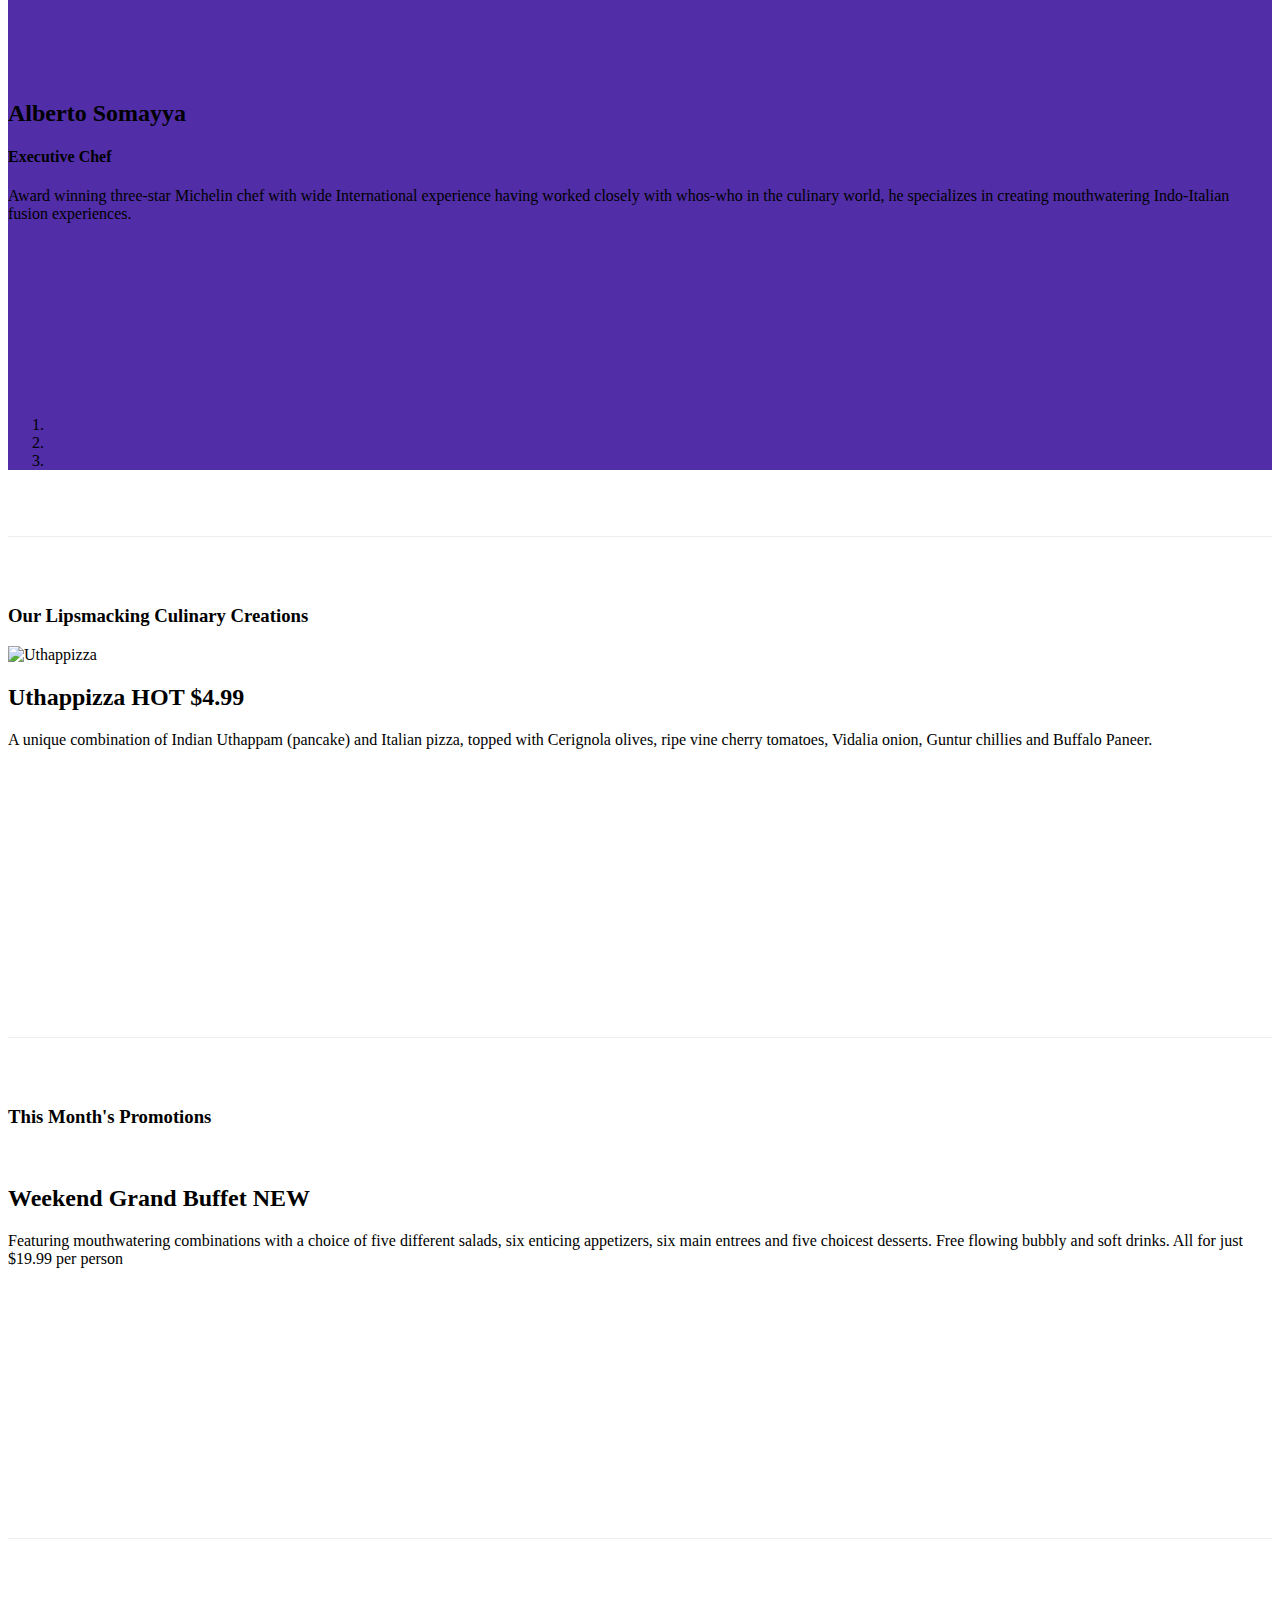
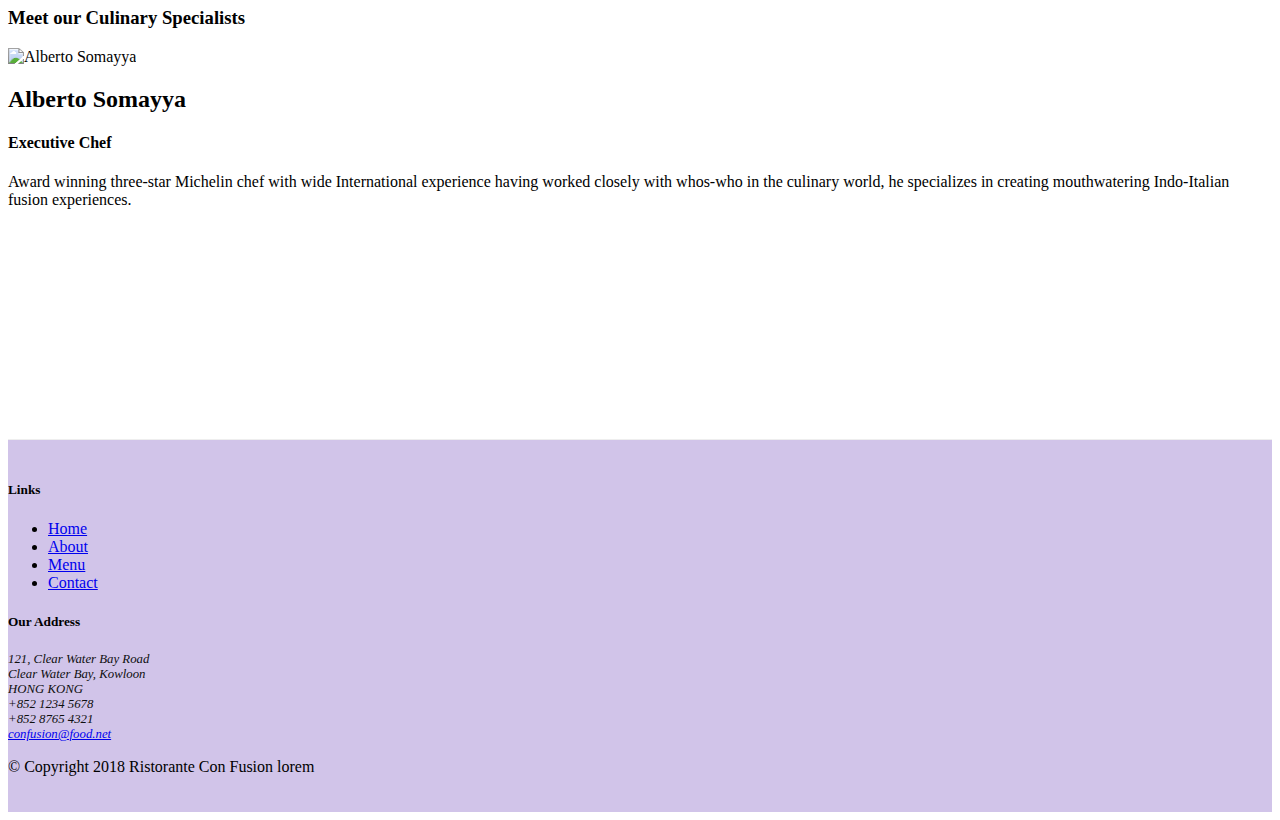
==== commit d892b3f2: "almost done" ====
--- a/index.html
+++ b/index.html
@@ -12,7 +12,7 @@
     <link rel="stylesheet" href="node_modules/bootstrap/dist/css/bootstrap.min.css">
     <link rel="stylesheet" href="node_modules/font-awesome/css/font-awesome.min.css">
     <link rel="stylesheet" href="node_modules/bootstrap-social/bootstrap-social.css">
-    <link rel="stylesheet" href="style.css">
+    <link rel="stylesheet" href="css/style.css">
 </head>
 
 <body>
--- a/css/style.css
+++ b/css/style.css
@@ -0,0 +1,54 @@
+.row-header {
+  margin: 0px auto;
+  padding: 0px 0px; }
+
+.row-content {
+  margin: 0px auto;
+  padding: 50px 0px;
+  border-bottom: 1px ridge;
+  min-height: 400px; }
+
+.footer {
+  background-color: #d1c4e9;
+  margin: 0px auto;
+  padding: 20px 0px; }
+
+.jumbotron {
+  margin: 0px auto;
+  padding: 70px 30px;
+  background: #9575cd;
+  color: floralwhite; }
+
+address {
+  font-size: 80%;
+  margin: 0px;
+  color: #0f0f0f; }
+
+body {
+  padding: 50px 0px 0px 0px;
+  z-index: 0; }
+
+.navbar-dark {
+  background-color: #512da8; }
+
+.tab-content {
+  border-left: 1px solid #ddd;
+  border-right: 1px solid #ddd;
+  border-bottom: 1px solid #ddd;
+  padding: 10px; }
+
+.carousel {
+  background: #512da8; }
+  .carousel .carousel-item {
+    height: 300px; }
+    .carousel .carousel-item img {
+      position: absolute;
+      top: 0;
+      left: 0;
+      min-height: 300px; }
+
+#carouselButton {
+  right: 0px;
+  position: absolute;
+  bottom: 0px;
+  z-index: 1; }
